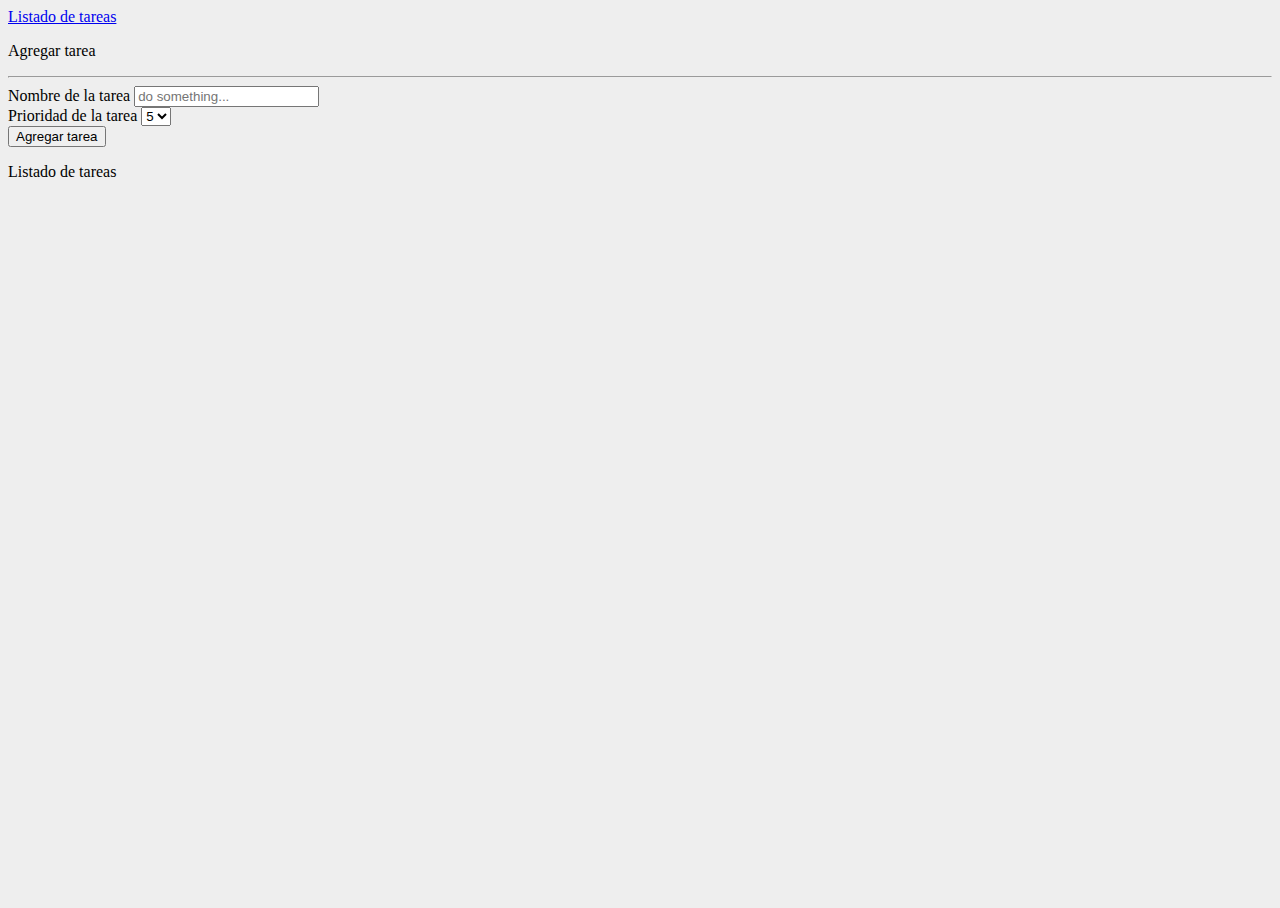
==== index.html @ 90582036 "first commit" ====
<!DOCTYPE html>
<html lang="en">

<head>
    <meta charset="UTF-8">
    <meta http-equiv="X-UA-Compatible" content="IE=edge">
    <meta name="viewport" content="width=device-width, initial-scale=1.0">
    <title>Lista de tareas</title>
    <link href="https://cdn.jsdelivr.net/npm/bootstrap@5.2.0/dist/css/bootstrap.min.css" rel="stylesheet"
        integrity="sha384-gH2yIJqKdNHPEq0n4Mqa/HGKIhSkIHeL5AyhkYV8i59U5AR6csBvApHHNl/vI1Bx" crossorigin="anonymous">
    <script src="https://cdn.jsdelivr.net/npm/bootstrap@5.2.0/dist/js/bootstrap.bundle.min.js"
        integrity="sha384-A3rJD856KowSb7dwlZdYEkO39Gagi7vIsF0jrRAoQmDKKtQBHUuLZ9AsSv4jD4Xa" crossorigin="anonymous"
        defer></script>

    <link rel="stylesheet" href="style.css">
    <script src="index.js" defer></script>
</head>

<body>

    <nav class="navbar navbar-expand-lg navbar-dark bg-dark">
        <div class="container-fluid">
            <a class="navbar-brand" href="#">Listado de tareas</a>
        </div>
    </nav>


    <div class="container-lg pt-5 d-flex justify-content-around flex-column flex-sm-row">

        <!-- formulario -->
        <div class="card w-auto d-inline-block mb-5  shadow">

            <!-- tarjeta izquierda -->
            <div class="card-body">
                <p class="card-title">Agregar tarea</p>
                <hr>
                <form id="task-form">
                    <!-- campo para el nombre de la tarea -->
                    <div class="mb-3">
                        <label for="taskName" class="form-label">Nombre de la tarea</label>
                        <input name="taskName" class="form-control" id="taskName" placeholder="do something...">
                    </div>

                    <div class="mb-3">
                        <label for="taskPriority" class="form-label">Prioridad de la tarea</label>
                        <select name="taskPriority" class="form-select" id="taskPriority"
                            aria-label="Default select example">
                            <option value="5">5</option>
                            <option value="4">4</option>
                            <option value="3">3</option>
                            <option value="2">2</option>
                            <option value="1">1</option>
                        </select>
                    </div>

                    <button id="add-task-btn" type="submit" class="btn btn-primary w-100">Agregar tarea</button>


                </form>

            </div>
        </div>

        <!-- listado -->
        <div class="card w-auto d-inline-block mb-5  shadow">
            <div class="card-body">
                <p class="card-title">Listado de tareas</p>

                <ol id="task-list" class="list-group list-group-numbered w-100" style="max-width: 500px;">
  
                </ol>
            </div>

        </div>

    </div>




</body>

</html>
---- style.css ----
/* estilos globales */
html, body {
    height: 100%;
    min-height: 100%;
    background-color: #eee;
}
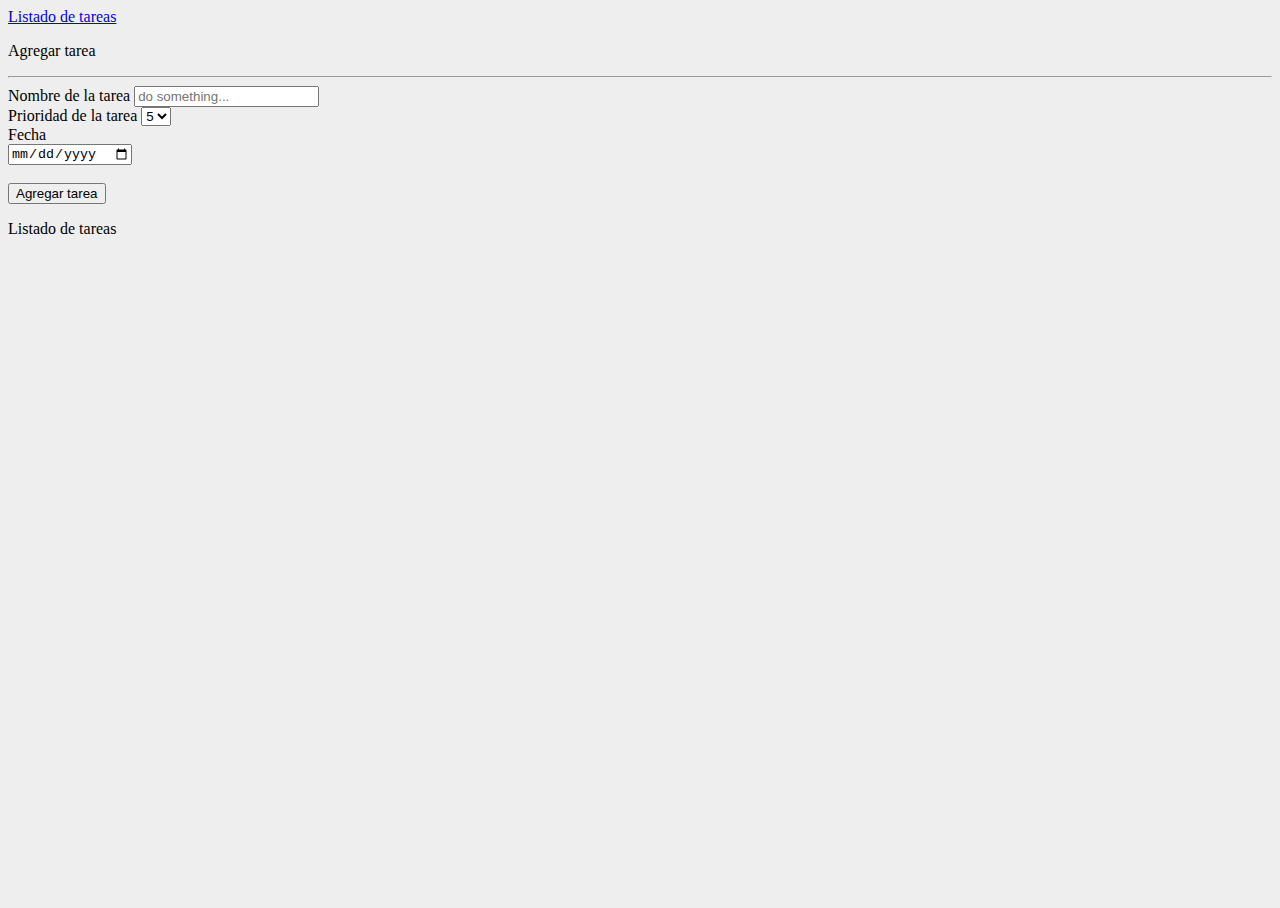
==== commit 0349ca86: "tiene la fecha" ====
--- a/index.html
+++ b/index.html
@@ -53,8 +53,12 @@
                         </select>
                     </div>
 
+                    <div>
+                        <label for="taskDate" class="form-label">Fecha</label><br>
+                        <input type="date" name="" id="">
+                    </div><br>
+
                     <button id="add-task-btn" type="submit" class="btn btn-primary w-100">Agregar tarea</button>
-
 
                 </form>
 
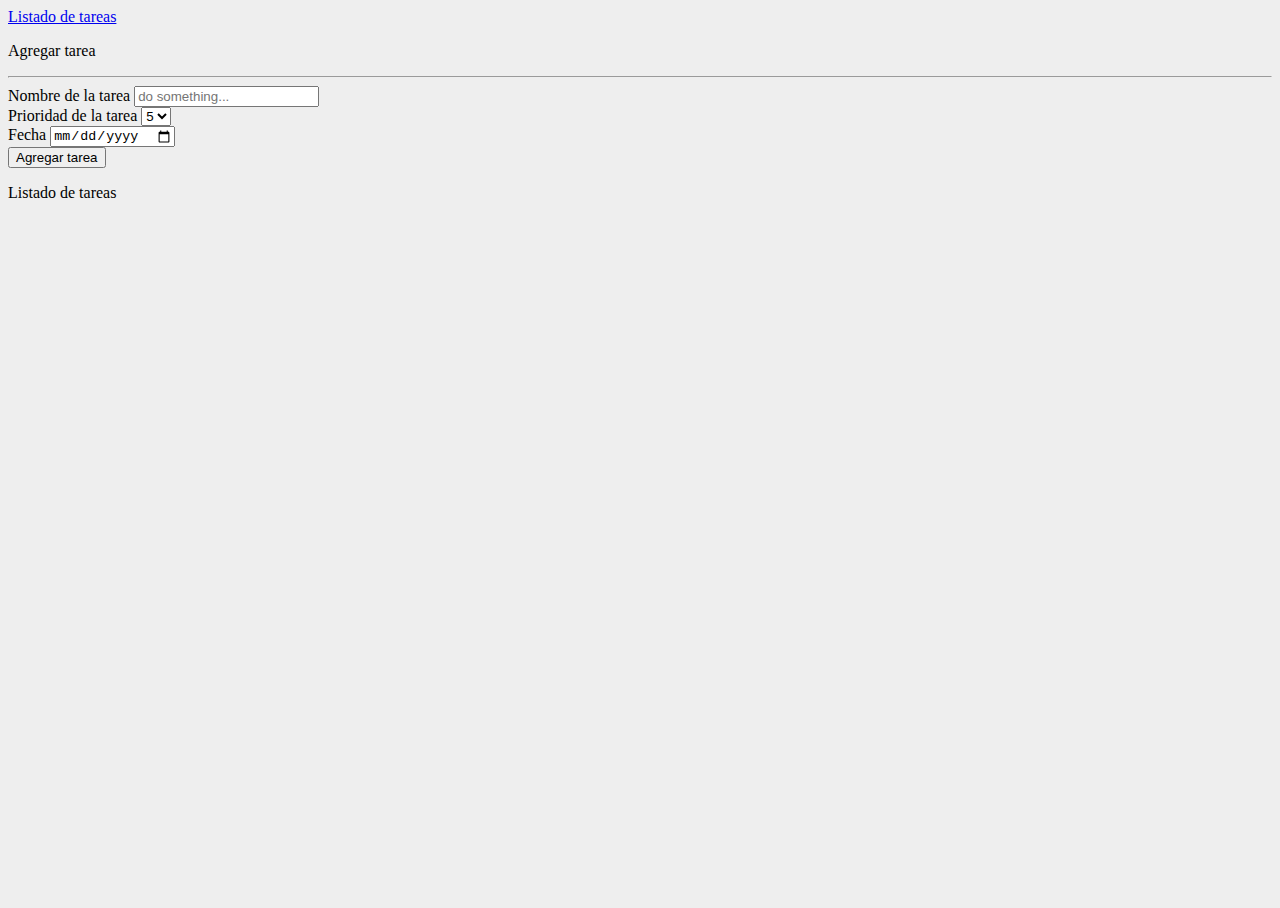
==== commit 30eb0fe3: "Fecha mejorada" ====
--- a/index.html
+++ b/index.html
@@ -53,10 +53,10 @@
                         </select>
                     </div>
 
-                    <div>
-                        <label for="taskDate" class="form-label">Fecha</label><br>
-                        <input type="date" name="" id="">
-                    </div><br>
+                    <div class="mb-3">
+                        <label for="taskDate" class="form-label">Fecha</label>
+                        <input type="date" class="form-control" name="taskDate" id="taskDate" >
+                    </div>
 
                     <button id="add-task-btn" type="submit" class="btn btn-primary w-100">Agregar tarea</button>
 
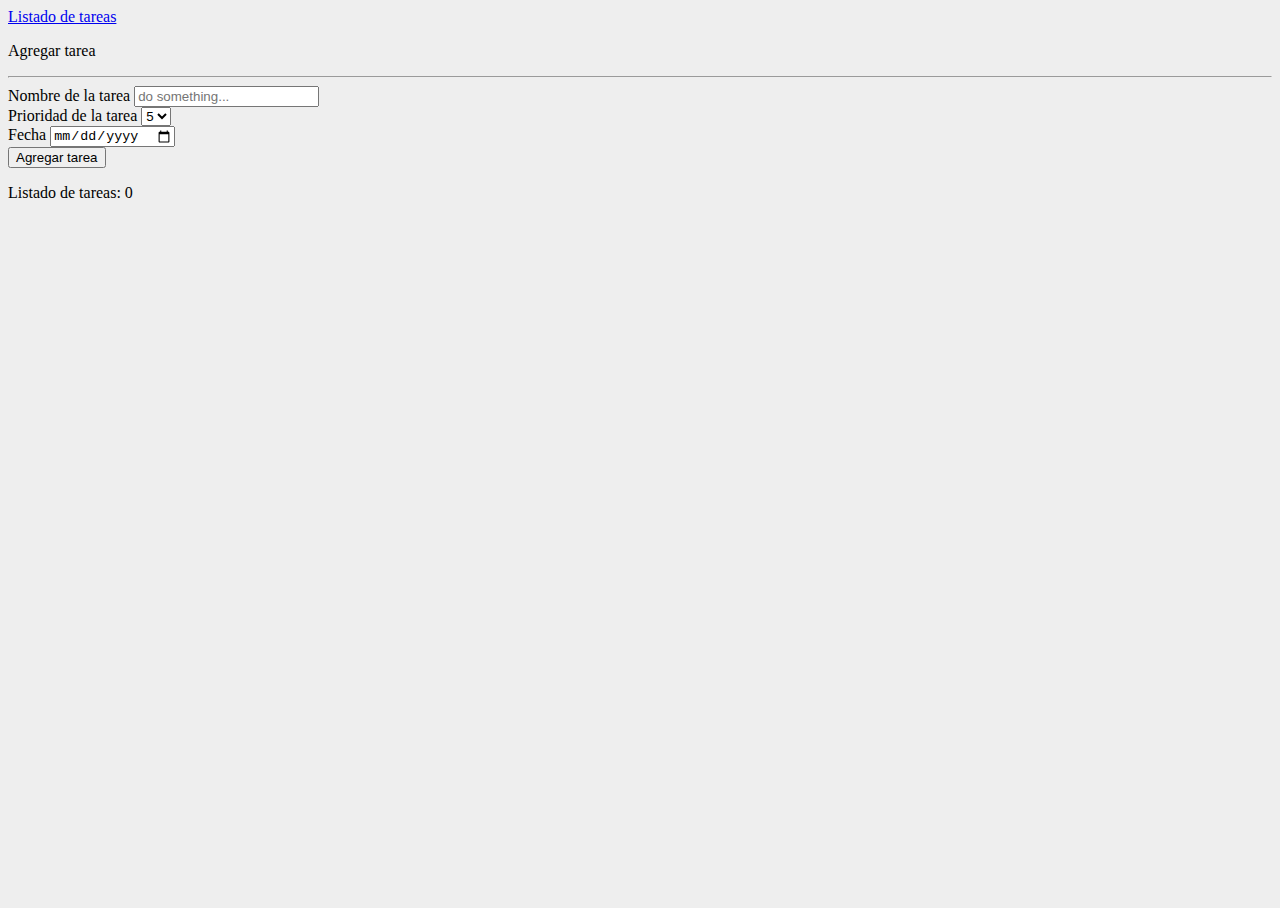
==== commit 6eb78e5a: "se pueden ver los numeros" ====
--- a/index.html
+++ b/index.html
@@ -59,6 +59,7 @@
                     </div>
 
                     <button id="add-task-btn" type="submit" class="btn btn-primary w-100">Agregar tarea</button>
+                    
 
                 </form>
 
@@ -68,11 +69,15 @@
         <!-- listado -->
         <div class="card w-auto d-inline-block mb-5  shadow">
             <div class="card-body">
-                <p class="card-title">Listado de tareas</p>
+                <p class="card-title" id="label-cantidad" name="label-cantidad">Listado de tareas</p>
 
                 <ol id="task-list" class="list-group list-group-numbered w-100" style="max-width: 500px;">
-  
+
                 </ol>
+
+                <div class="mt-5">
+                    <button type="submit" id="boton-borrar" name="boton-borrar" class="btn btn-danger w-100" style="display: none;">Borrar todo</button>
+                </div>
             </div>
 
         </div>
@@ -81,7 +86,6 @@
 
 
 
-
 </body>
 
 </html>